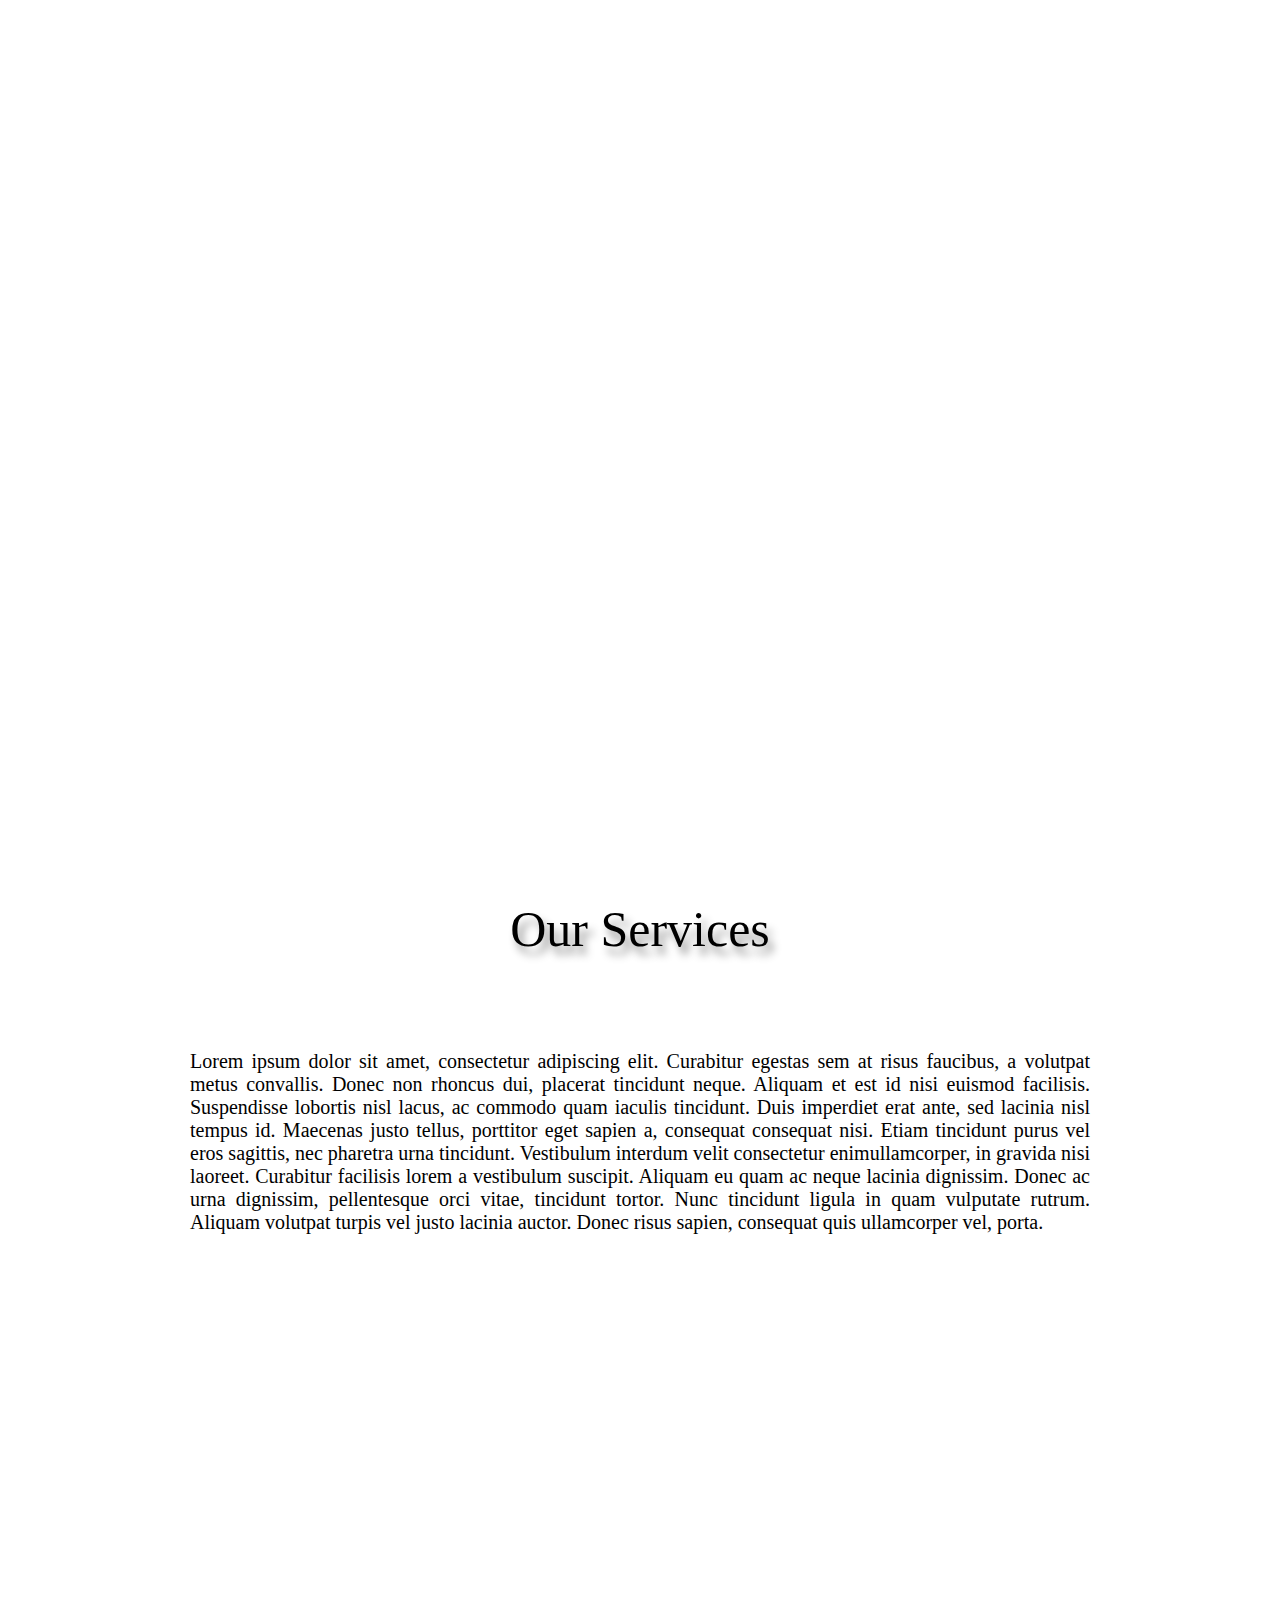
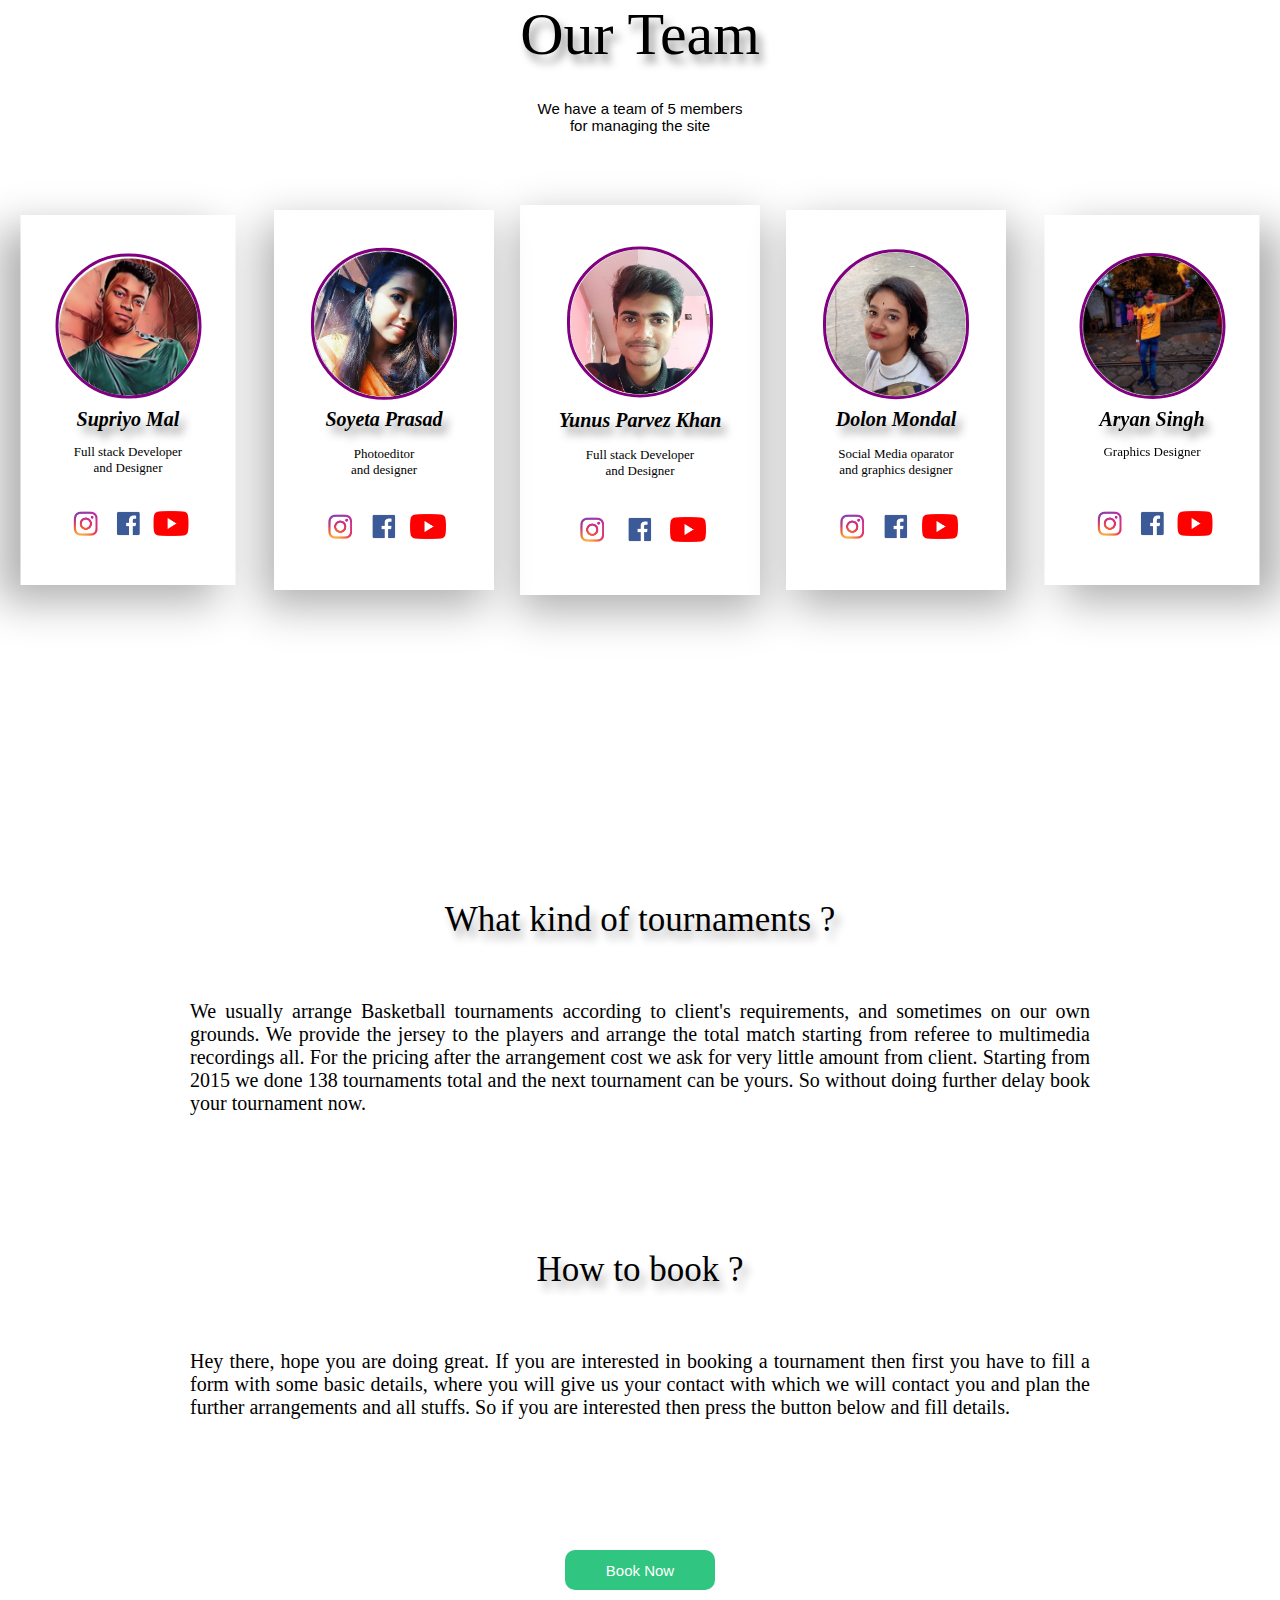
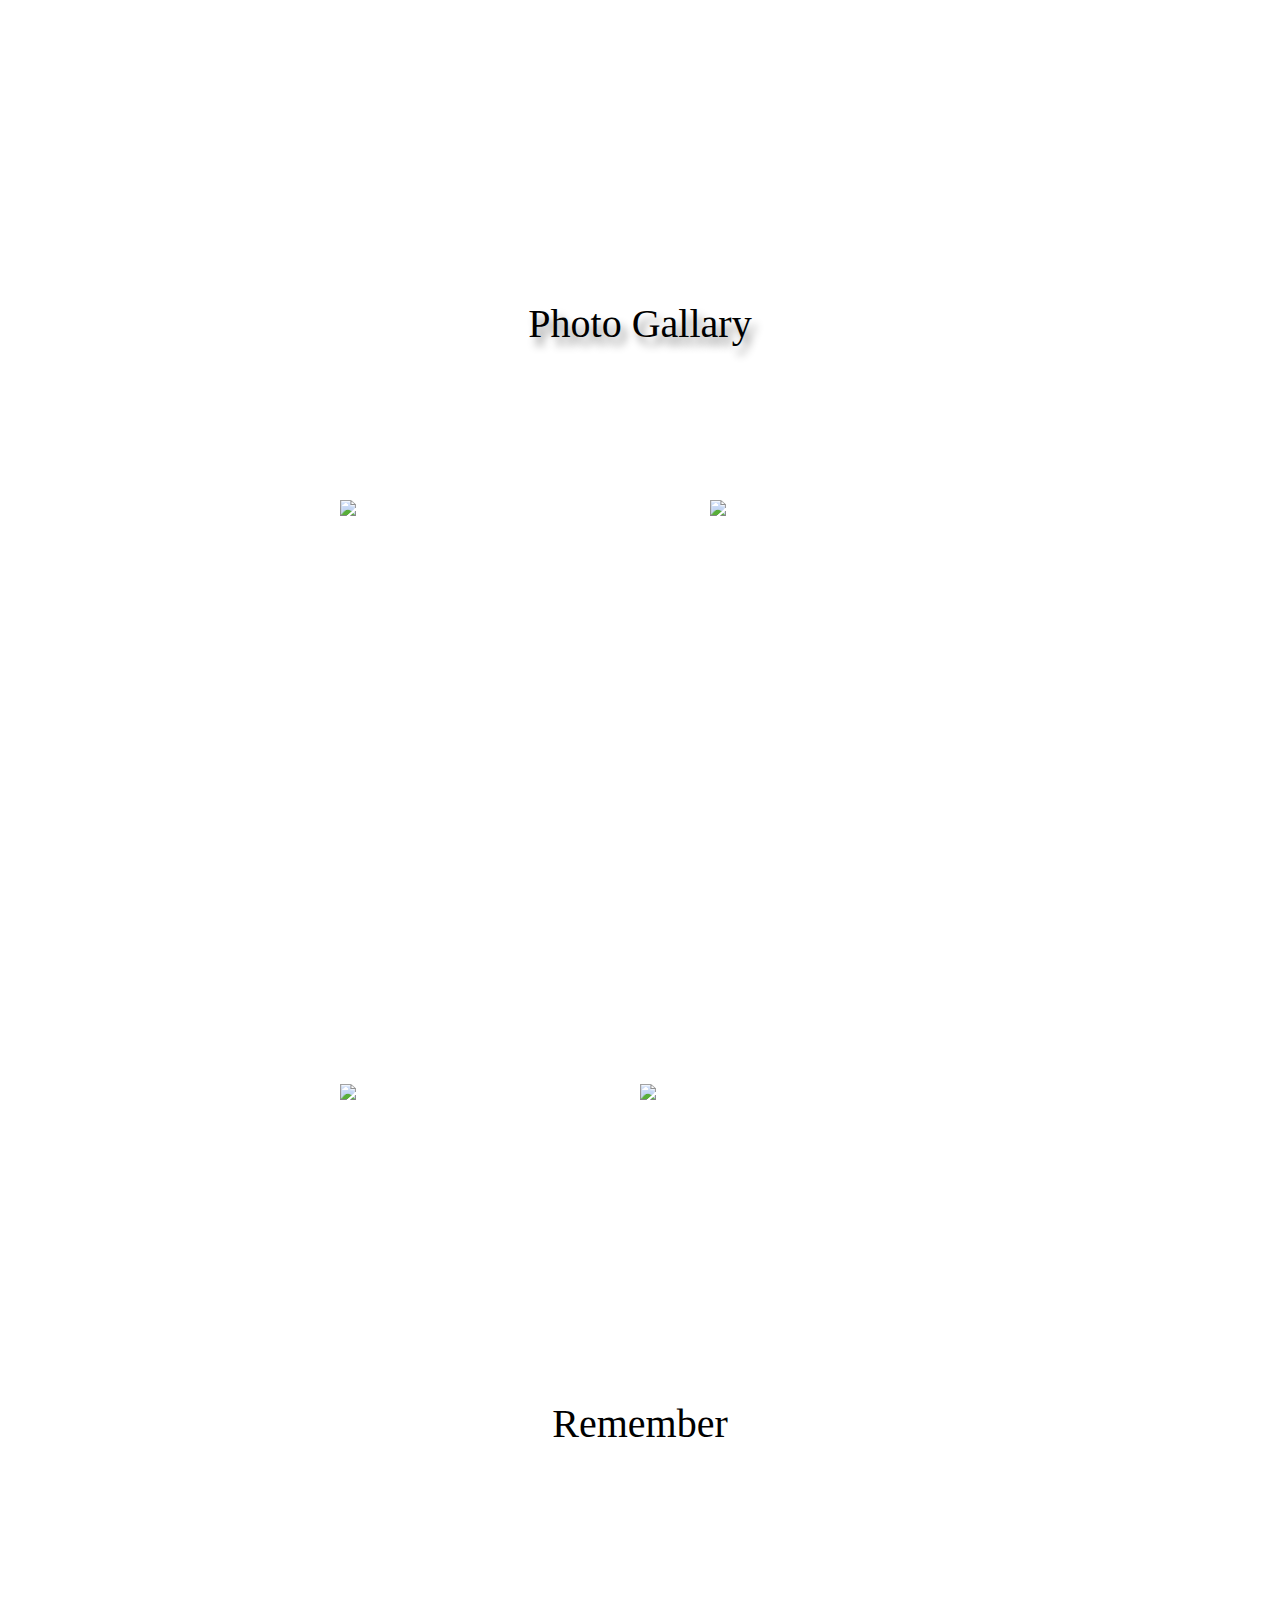
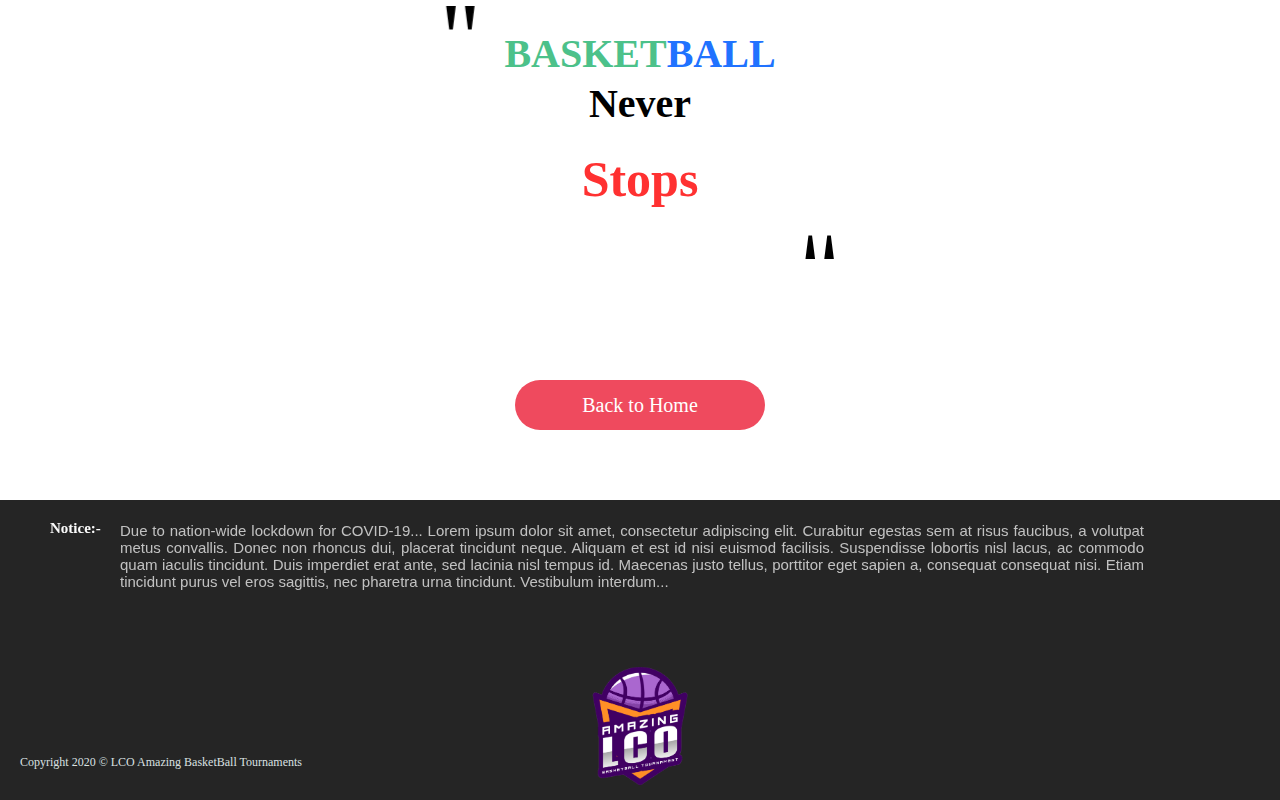
==== AboutUs.html @ e03855e0 "Add files via upload" ====
<!DOCTYPE html>
<html lang="en" dir="ltr">
  <head>
    <meta charset="utf-8">
    <title>About Us</title>
    <link rel="stylesheet" href="css/about.css">
    <link rel="stylesheet" href="css/scrollbar.css">
    <link rel="stylesheet" href="css/footer.css">
  </head>
  <body>

        <div id="background-img-sec">
          <h1 id="heading1">About Us</h1>
          <h4 id="heading2">Scroll Down</h4>
        </div>


<div id="body-container">
        <div id="our-services-sec">
          <h1 id="our-services-heading">Our Services</h1>

          <p id="our-services-txt">Lorem ipsum dolor sit amet, consectetur adipiscing elit. Curabitur egestas sem at risus faucibus, a volutpat metus convallis.
                                   Donec non rhoncus dui, placerat tincidunt neque. Aliquam et est id nisi euismod facilisis. Suspendisse lobortis nisl lacus, ac
                                   commodo quam iaculis tincidunt. Duis imperdiet erat ante, sed lacinia nisl tempus id. Maecenas justo tellus, porttitor eget
                                   sapien a, consequat consequat nisi. Etiam tincidunt purus vel eros sagittis, nec pharetra urna tincidunt. Vestibulum interdum
                                   velit consectetur enimullamcorper, in gravida nisi laoreet. Curabitur facilisis lorem a vestibulum suscipit. Aliquam eu quam
                                   ac neque lacinia dignissim. Donec ac urna dignissim, pellentesque orci vitae, tincidunt tortor. Nunc tincidunt ligula in quam
                                   vulputate rutrum. Aliquam volutpat turpis vel justo lacinia auctor. Donec risus sapien, consequat quis ullamcorper vel, porta.</p>
        </div>



        <div id="our-team-sec">

            <h1 id="our-team-heading">Our Team</h1>
            <h1 id="our-team-heading2">We have a team of 5 members<br>for managing the site</h1>


            <div id="team-member-1" class="team-member-box">
              <img src="Media\Team\Yunus.png" class="team-member-pic">
              <h3 class="team-member-name">Yunus Parvez Khan</h3>
              <h3 class="team-member-skills">Full stack Developer <br>and Designer</h3>
              <a href="https://instagram.com/yunusparvezkhan" target="_blank"><img src="Media\instagram-logo.png" class="team-member-social-media-1"/></a>
              <a href="https://facebook.com/IndianYPK" target="_blank"><img src="Media\fb-logo.png" class="team-member-social-media-2"/></a>
              <a href="https://youtube.com/YunusParvezKhan" target="_blank"><img src="Media\yt-logo.png" class="team-member-social-media-3"/></a>
            </div>

            <div id="team-member-2" class="team-member-box">
              <img src="Media\Team\Dollu.png" class="team-member-pic">
              <h3 class="team-member-name">Dolon Mondal</h3>
              <h3 class="team-member-skills">Social Media oparator <br>and graphics designer</h3>
              <a href="https://instagram.com/yunusparvezkhan" target="_blank"><img src="Media\instagram-logo.png" class="team-member-social-media-1"/></a>
              <a href="https://facebook.com/IndianYPK" target="_blank"><img src="Media\fb-logo.png" class="team-member-social-media-2"/></a>
              <a href="https://youtube.com/YunusParvezKhan" target="_blank"><img src="Media\yt-logo.png" class="team-member-social-media-3"/></a>
            </div>

            <div id="team-member-3" class="team-member-box">
              <img src="Media\Team\Soyeta.png" class="team-member-pic">
              <h3 class="team-member-name">Soyeta Prasad</h3>
              <h3 class="team-member-skills">Photoeditor <br>and designer</h3>
              <a href="https://instagram.com/soyetaprasad" target="_blank"><img src="Media\instagram-logo.png" class="team-member-social-media-1"/></a>
              <a href="https://www.facebook.com/prasad.abishek.5" target="_blank"><img src="Media\fb-logo.png" class="team-member-social-media-2"/></a>
              <a href="https://youtube.com/YunusParvezKhan" target="_blank"><img src="Media\yt-logo.png" class="team-member-social-media-3"/></a>
            </div>

            <div id="team-member-4" class="team-member-box">
              <img src="Media\Team\Ayush.png" class="team-member-pic">
              <h3 class="team-member-name">Aryan Singh </h3>
              <h3 class="team-member-skills">Graphics Designer</h3>
              <a href="https://instagram.com/ayushsingh6614" target="_blank"><img src="Media\instagram-logo.png" class="team-member-social-media-1"/></a>
              <a href="https://www.facebook.com/profile.php?id=100023584573073" target="_blank"><img src="Media\fb-logo.png" class="team-member-social-media-2"/></a>
              <a href="https://www.youtube.com/channel/UCTO0GkwFyr1plVphT4IkOWQ" target="_blank"><img src="Media\yt-logo.png" class="team-member-social-media-3"/></a>
            </div>

            <div id="team-member-5" class="team-member-box">
              <img src="Media\Team\Supriyo.png" class="team-member-pic">
              <h3 class="team-member-name">Supriyo Mal</h3>
              <h3 class="team-member-skills">Full stack Developer <br>and Designer</h3>
              <a href="https://instagram.com/supriyomall" target="_blank"><img src="Media\instagram-logo.png" class="team-member-social-media-1"/></a>
              <a href="https://facebook.com/error" target="_blank"><img src="Media\fb-logo.png" class="team-member-social-media-2"/></a>
              <a href="https://www.youtube.com/channel/UCSLXw7Q09MoAmJQPLLxhJLQ" target="_blank"><img src="Media\yt-logo.png" class="team-member-social-media-3"/></a>
            </div>




        </div>



                    <div id="questions-sec">
                      <h1 id="questions-sec-ques-1">What kind of tournaments ?</h1>
                      <p id="questions-sec-ques-1-txt">We usually arrange Basketball tournaments according to client's requirements, and sometimes on our own grounds.
                                                       We provide the jersey to the players and arrange the total match starting from referee to multimedia recordings all.
                                                       For the pricing after the arrangement cost we ask for very little amount from client.
                                                       Starting from 2015 we done 138 tournaments total and the next tournament can be yours. So without doing further delay
                                                       book your tournament now. </p>

                     <h1 id="questions-sec-ques-2">How to book ?</h1>
                     <p id="questions-sec-ques-2-txt">Hey there, hope you are doing great. If you are interested in booking a tournament then first you have to
                                                      fill a form with some basic details, where you will give us your contact with which we will contact you and plan the
                                                      further arrangements and all stuffs. So if you are interested then press the button below and fill details. </p>

                          <button type="button" id="book-btn">Book Now</button>

                    </div>



                    <div id="photo-gallary-sec">
                        <h1 id="photo-gallery-sec-heading">Photo Gallary</h1>

                        <img src="Media\img3.png" id="photo-gallary-sec-photo-1"/>
                        <img src="Media\img2.png" id="photo-gallary-sec-photo-2"/>
                        <img src="Media\img1.png" id="photo-gallary-sec-photo-3"/>
                        <img src="Media\img4.png" id="photo-gallary-sec-photo-4"/>
                    </div>

                    <div id="last-quote-sec">
                      <h1 id="last-quote-sec-heading">Remember</h1>

                        <h1 id="last-quote-sec-quote-line1">"</h1>

                        <h1 id="last-quote-sec-quote-line2">BASKET<div style="display:inline;color:#2072FF;">BALL</div></h1>
                        <h1 id="last-quote-sec-quote-line3">Never</h1>
                        <h1 id="last-quote-sec-quote-line4">Stops</h1>

                        <h1 id="last-quote-sec-quote-line5">"</h1>
                    </div>



                    <a href="index.html"><button type="button" id="back-to-home">Back to Home</button></a>


                    <footer id="footer" id="bottom">

                      <img src="Media\sports-logo-transparent.png" class="logo logofooter"/>
                          <h1 id="footer-notice-heading">Notice:-</h1>
                          <p id="footer-notice">Due to nation-wide lockdown for COVID-19... Lorem ipsum dolor sit amet, consectetur adipiscing elit. Curabitur egestas sem at risus faucibus, a volutpat metus convallis.
                                                   Donec non rhoncus dui, placerat tincidunt neque. Aliquam et est id nisi euismod facilisis. Suspendisse lobortis nisl lacus, ac
                                                   commodo quam iaculis tincidunt. Duis imperdiet erat ante, sed lacinia nisl tempus id. Maecenas justo tellus, porttitor eget
                                                   sapien a, consequat consequat nisi. Etiam tincidunt purus vel eros sagittis, nec pharetra urna tincidunt. Vestibulum interdum...</p>







                      <h1 id="copyright">Copyright 2020 © LCO Amazing BasketBall Tournaments</h1>



                    </footer>


</div>
  </body>
</html>
---- css/about.css ----
*{
  padding: 0;
  margin: 0;
}
html{
  transition: 0.5s;
  scroll-behavior: smooth;
}
body{
  overflow-y: scroll;
  overflow-x: hidden;
  background: #ffffff;
}
footer{
  top:4500px;
}




#background-img-sec{
 display: block;
 background-image: url("../Media/bg-1.png");
 background-size: auto;
 background-position: center;
 width:100%;
 height:800px;
 position: fixed;
 top:0;
 left:50%;
 transform:translate(-50%);
}
#body-container{
  background: #ffffff;
  width: 100%;
  height: 4800px;
  position: absolute;
  top:800px;
  left:0;
}
#heading1{
  font-size: 80px;
  font-family: Algerian;
  font-weight: 400;
  color:#ffffff;
  width:100%;
  text-align: center;
  position: absolute;
  top:150px;
}
#heading2{
  font-size: 30px;
  font-family:Viner Hand ITC;
  color:#ffffff;
  font-weight:lighter;
  width: 100%;
  text-align: center;
  position: absolute;
  top:300px;
}



#our-services-sec{
  display: block;
  width:1000px;
  height:500px;
  position: absolute;
  top:100px;
  left:50%;
  transform:translate(-50%);
  background-color: #ffffff;
}
#our-services-heading{
  font-size: 50px;
  font-family: Rockwell;
  font-weight:400;
  color:#000000;
  text-shadow: 5px 8px 8px #00000070;
  text-align: center;
}
#our-services-txt{
  font-size: 20px;
  font-family: Segoe UI;
  font-weight: 400;
  text-align: justify;
  width: 90%;
  position: absolute;
  top:150px;
  left: 50%;
  transform:translate(-50%);
}






#our-team-sec{
  display: block;
  width:100%;
  max-width: 1500px;
  height:700px;
  position: absolute;
  top:800px;
  left:50%;
  transform: translate(-50%);
  background: ;
}

#our-team-heading{
  font-size: 60px;
  font-family: Rockwell;
  font-weight:400;
  text-align: center;
  color:#000000;
  text-shadow: 5px 8px 8px #00000070;
}
#our-team-heading2{
  font-size: 15px;
  font-family: sans-serif;
  font-weight:400;
  text-align: center;
  position: absolute;
  top:100px;
  left:50%;
  transform:translate(-50%);
  color:#000000;
}


.team-member-box{
  display: block;
  width:215px;
  height:380px;
  position: absolute;
  top: 400px;
  background-color: #ffffff;
  transform:translate(-50%,-50%);
  cursor: pointer;
  transition: 0.7s;
}

.team-member-pic{
  display: block;
  width: 140px;
  height: auto;
  position: absolute;
  top: 30%;
  left:50%;
  transform:translate(-50%,-50%);
  border-radius: 80px;
  border:3px solid purple;
}
.team-member-name{
  font-size: 20px;
  font-family: Segoe UI;
  font-weight: 600;
  font-style: italic;
  text-align: center;
  width:100%;
  position: absolute;
  top:55%;
  left:50%;
  transform:translate(-50%,-50%);
  text-shadow: 5px 8px 8px #0000006B;
}
.team-member-skills{
  font-size: 13px;
  font-family: Segoe UI;
  font-weight: 400;
  text-align: center;
  width:100%;
  position: absolute;
  top:62%;
  left:50%;
  transform:translate(-50%);
}
.team-member-social-media-1{
  display: block;
  width:auto;
  height: 25px;
  position: absolute;
  top:80%;
  left:30%;
  transform:translate(-50%);
  cursor:pointer;
}
.team-member-social-media-2{
  display: block;
  width:auto;
  height: 25px;
  position: absolute;
  top:80%;
  left:50%;
  transform:translate(-50%);
  cursor:pointer;
}
.team-member-social-media-3{
  display: block;
  width:auto;
  height: 25px;
  position: absolute;
  top:80%;
  left:70%;
  transform:translate(-50%);
  cursor:pointer;
}



#team-member-1{
  width:240px;
  height: 390px;
  left:50%;
  box-shadow: 0 15px 40px 2px #0000004F;

}
#team-member-1:hover{
  background-color: #EB3D3D;
  color:#ffffff;
}


#team-member-2{
  width:220px;
  left:70%;
  box-shadow: 10px 15px 40px 2px #0000004F;
}
#team-member-2:hover{
  background-color: #242424;
  color:#ffffff;
}
#team-member-3{
  width:220px;
  left:30%;
  box-shadow: -10px 15px 40px 2px #0000004F;
}
#team-member-3:hover{
  background-color: #4574E6;
  color:#ffffff;
}
#team-member-4{
  height: 370px;
  left:90%;
  box-shadow: 20px 15px 40px 2px #0000004F;
}
#team-member-4:hover{
  background-color: #8816F7;
  color:#ffffff;
}
#team-member-5{
  height: 370px;
  left:10%;
  box-shadow: -20px 15px 40px 2px #0000004F;
}
#team-member-5:hover{
  background-color: #ECCF48;
  color:#ffffff;
}



#questions-sec{
  display: block;
  width:1000px;
  height:800px;
  position: absolute;
  top:1700px;
  left:50%;
  transform:translate(-50%);
  background-color: transparent;
}
#questions-sec-ques-1{
  font-size: 35px;
  font-family: Segoe UI;
  font-weight:400;
  text-align: center;
  text-shadow: 5px 8px 8px #00000052;
}
#questions-sec-ques-1-txt{
  font-size: 20px;
  font-family: Segoe UI;
  font-weight:400;
  position: absolute;
  top:100px;
  left:50%;
  transform:translate(-50%);
  width:90%;
  text-align: justify;
}
#questions-sec-ques-2{
  font-size: 35px;
  font-family: Segoe UI;
  font-weight:400;
  text-align: center;
  text-shadow: 5px 8px 8px #00000052;
  position: absolute;
  top:350px;
  left:50%;
  transform:translate(-50%);
}
#questions-sec-ques-2-txt{
  font-size: 20px;
  font-family: Segoe UI;
  font-weight:400;
  position: absolute;
  top:450px;
  left:50%;
  transform:translate(-50%);
  width:90%;
  text-align: justify;
}
#book-btn{
  display: block;
  width:150px;
  height:40px;
  border-radius: 10px;
  border:none;
  position: absolute;
  top:650px;
  left:50%;
  transform:translate(-50%);
  background: #30C580;
  color:#ffffff;
  cursor:pointer;
  font-size: 15px;
  text-align: center;
  transition: 0.3s;
}
#book-btn:hover{
  background: #219760;
  font-size: 18px;
}









#photo-gallary-sec{
  display: block;
  width:1000px;
  height:900px;
  position: absolute;
  top:2700px;
  left:50%;
  transform:translate(-50%);
  background: transparent;
}

#photo-gallery-sec-heading{
  font-size: 40px;
  font-family: Segoe UI;
  font-weight:400;
  text-align: center;
  text-shadow: 5px 8px 8px #00000073;
}
#photo-gallary-sec-photo-1{
  display: block;
  width: 300px;
  height:auto;
  position: absolute;
  top:200px;
  left:200px;
}
#photo-gallary-sec-photo-2{
  display: block;
  width: 230px;
  height:auto;
  position: absolute;
  top:200px;
  right:200px;
}
#photo-gallary-sec-photo-3{
  display: block;
  width: 200px;
  height:auto;
  position: absolute;
  bottom:100px;
  left:200px;
}
#photo-gallary-sec-photo-4{
  display: block;
  width: 300px;
  height:auto;
  position: absolute;
  bottom:100px;
  right:200px;
}





#last-quote-sec{
  display: block;
  width:500px;
  height:500px;
  position: absolute;
  top:3800px;
  left:50%;
  transform:translate(-50%);
  background: transparent;
}
#last-quote-sec-heading{
  font-size: 40px;
  font-family: Rockwell;
  font-weight:400;
  text-align: center;
}
#last-quote-sec-quote-line1{
  font-size: 100px;
  font-family: Perpetua Titling MT;
  font-weight:400;
  position: absolute;
  top:180px;
  left:50px;
  transform: rotateY(180deg);
}
#last-quote-sec-quote-line2{
  font-size: 40px;
  font-family: Showcard Gothic;
  color:#4CC18A;
  position: absolute;
  top:230px;
  left:50%;
  transform: translate(-50%);
}
#last-quote-sec-quote-line3{
  font-size: 40px;
  font-family: Segoe Print;
  color:#000000;
  position: absolute;
  top:280px;
  left:50%;
  transform: translate(-50%);
}
#last-quote-sec-quote-line4{
  font-size: 50px;
  font-family: Snap ITC;
  color:#FF3131;
  position: absolute;
  top:350px;
  left:50%;
  transform: translate(-50%);
}
#last-quote-sec-quote-line5{
  font-size: 100px;
  font-family: Perpetua Titling MT;
  font-weight:400;
  position: absolute;
  top:370px;
  right:50px;
  transform: rotateX(180deg);
}

#back-to-home{
  display:block;
  width:250px;
  height:50px;
  position:absolute;
  top:4380px;
  left:50%;
  transform:translate(-50%);
  text-align:center;
  font-size:20px;
  font-family:Segeo UI;
  font-weight:400;
  color:#ffffff;
  border:none;
  border-radius: 40px;
  background: #EF4A5E;
  transition: 0.3s;
  cursor:pointer;
  outline:none;
}

#back-to-home:hover{
  background-color: #D52E40;
  font-size: 23px;
}
---- css/scrollbar.css ----
body{
  overflow-y: scroll;
  overflow-x: hidden;
}



/* Let's get this party started */
::-webkit-scrollbar {
    width: 12px;
    background: #100142;
}
::-webkit-scrollbar:hover {
    width: 20px;
}
::-webkit-scrollbar-thumb:window-inactive:hover{
      width: 20px;
}


/* Handle */
::-webkit-scrollbar-thumb {
    -webkit-border-radius: 10px;
    border-radius: 10px;
    background: linear-gradient(to top, #FC8E21, #F33C0D);
    -webkit-box-shadow: inset 0 0 6px rgba(0,0,0,0.5);
}

::-webkit-scrollbar:window-inactive {
    width: 12px;
    background: #414141;
}
::-webkit-scrollbar-thumb:window-inactive {
	background: linear-gradient(to top, #FF6F6F, #FF9A8E);
}
---- css/footer.css ----
footer{
  display: block;
  width:100%;
  height: 300px;
  position: absolute;
  left:50%;
  transform:translate(-50%);
  background: #252525;
}
#copyright{
  font-size: 12px;
  font-family: Segoe UI;
  font-weight:400;
  position: absolute;
  bottom:30px;
  left:20px;
  color: #DAE0E2;
}
.logofooter{
  bottom: 10px;
  left:50%;
  transform:translate(-50%);
  width:100px;
  display: block;
  height:auto;
  position: absolute;
}
#footer-notice-heading{
  font-size: 15px;
  font-family: serif;
  font-weight: 600px;
  color:#fafafa;
  position: relative;
  top: 20px;
  left:50px;
}

#footer-notice{
  font-size: 15px;
  font-family: sans-serif;
  font-weight: 200px;
  color:#C1C1C1;
  position: relative;
  top: 5px;
  left:120px;
  width: 80%;
  text-align: justify;
  height: auto;
}
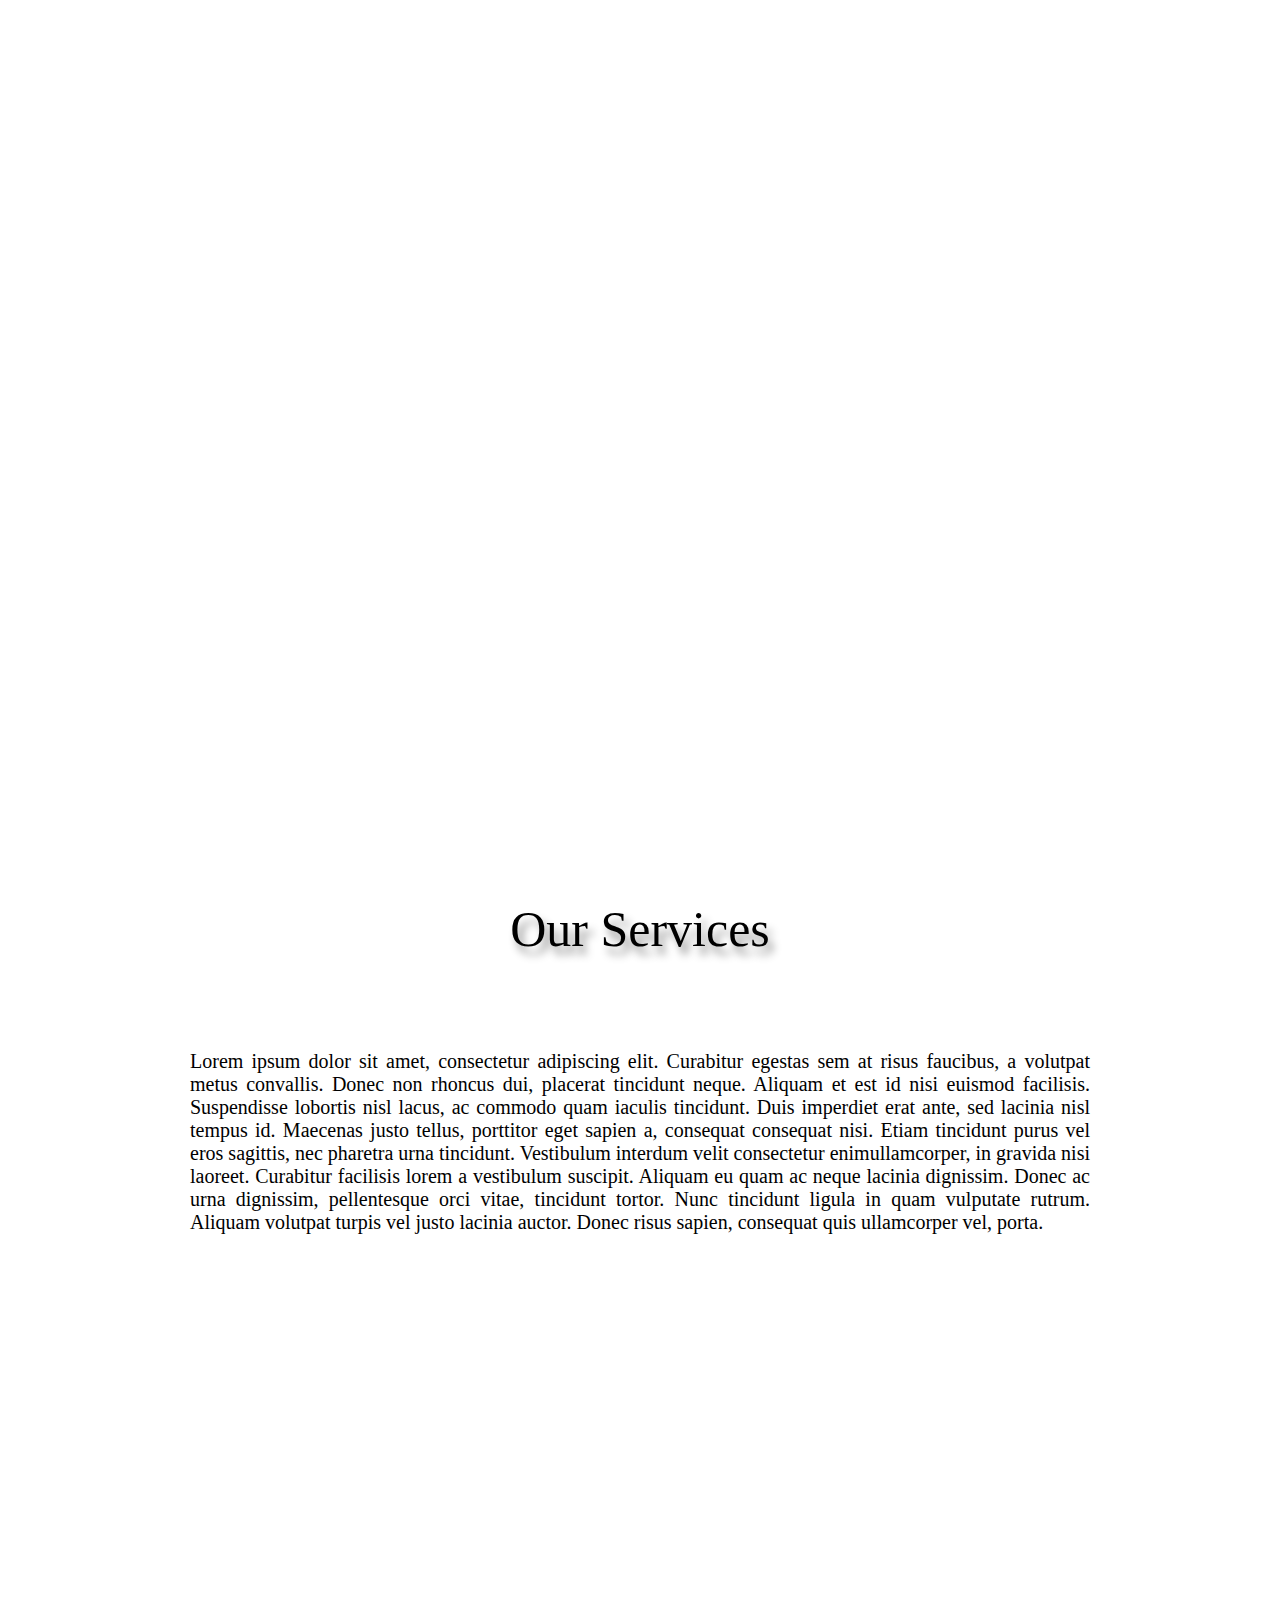
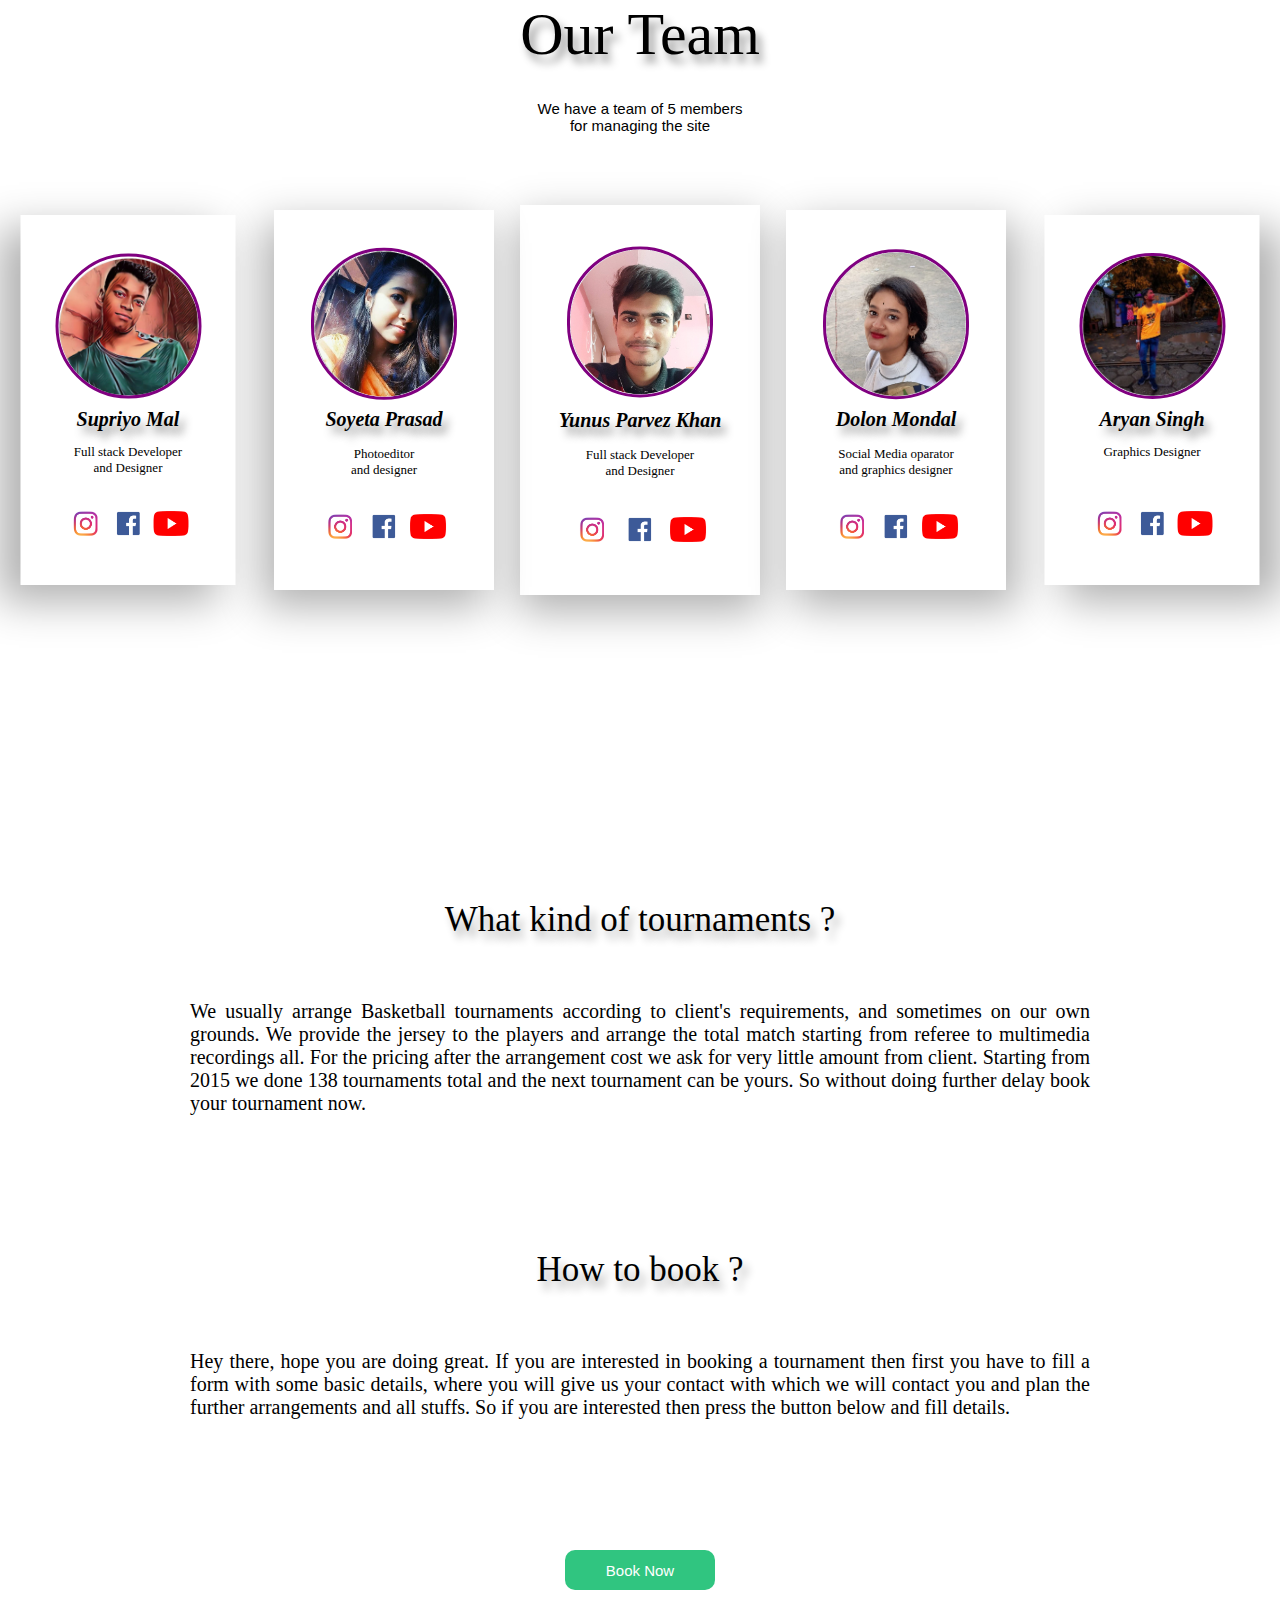
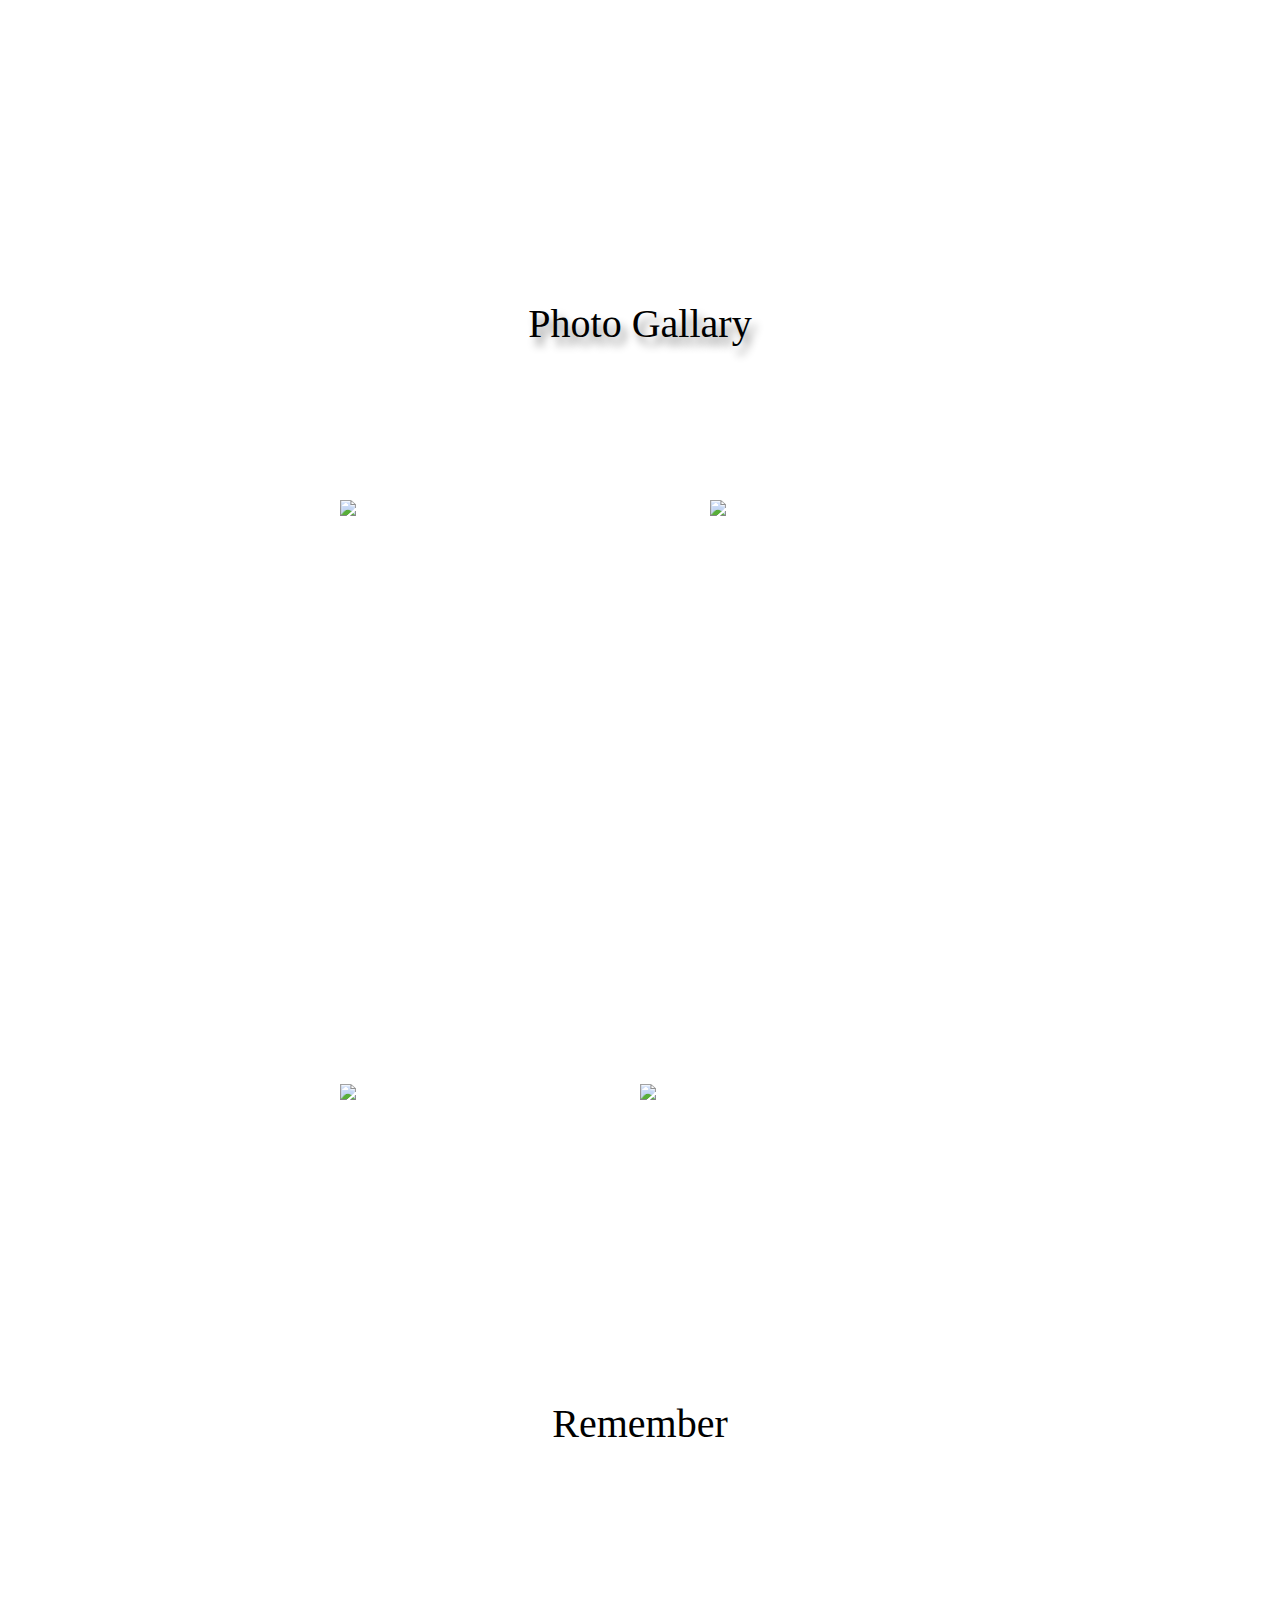
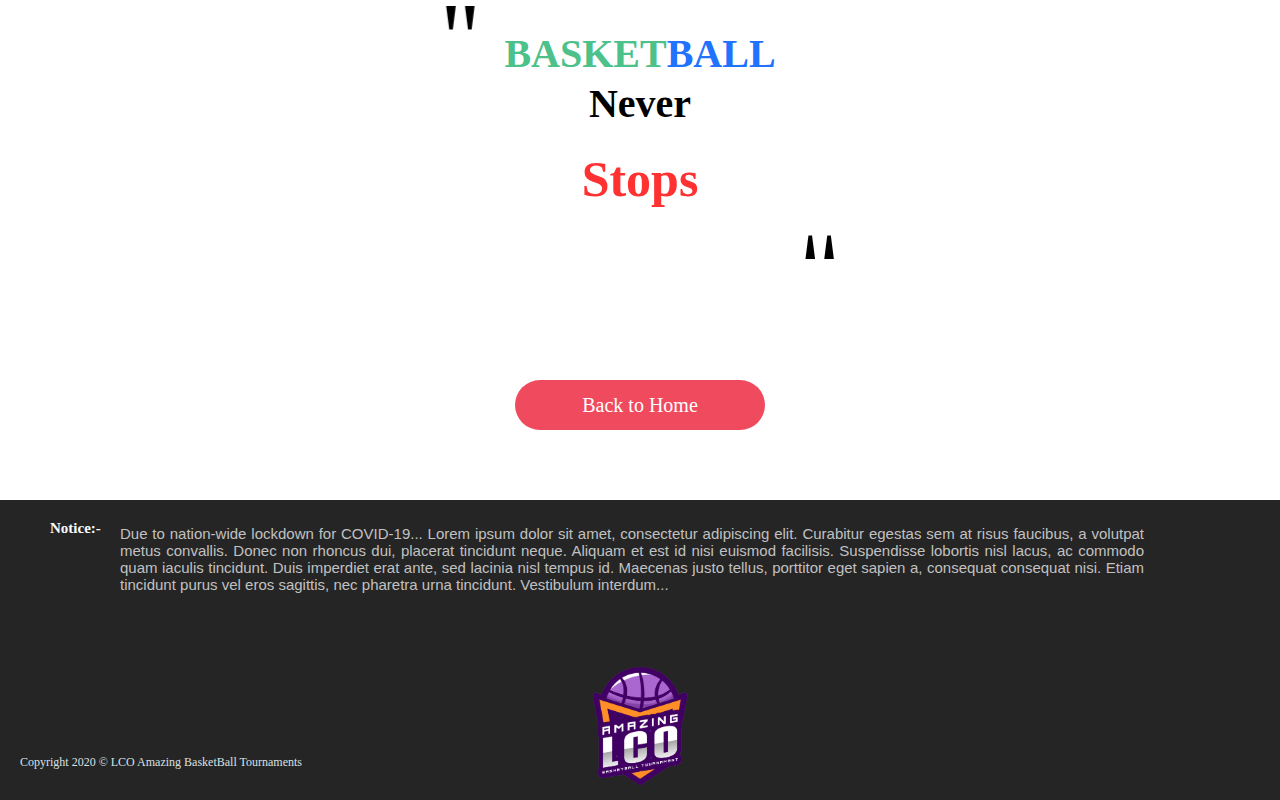
==== commit 21705576: "Responsive" ====
--- a/AboutUs.html
+++ b/AboutUs.html
@@ -2,10 +2,13 @@
 <html lang="en" dir="ltr">
   <head>
     <meta charset="utf-8">
+    <meta name="viewport" content="width=device-width, initial-scale=1, user-scalable=no" />
     <title>About Us</title>
     <link rel="stylesheet" href="css/about.css">
     <link rel="stylesheet" href="css/scrollbar.css">
     <link rel="stylesheet" href="css/footer.css">
+    <link rel="stylesheet" href="css/aboutMediaQuery.css">
+    <link rel="stylesheet" href="css/footerMediaQuery.css">
   </head>
   <body>
 
--- a/css/footer.css
+++ b/css/footer.css
@@ -3,8 +3,7 @@
   width:100%;
   height: 300px;
   position: absolute;
-  left:50%;
-  transform:translate(-50%);
+  left:0;
   background: #252525;
 }
 #copyright{
@@ -30,7 +29,7 @@
   font-family: serif;
   font-weight: 600px;
   color:#fafafa;
-  position: relative;
+  position: absolute;
   top: 20px;
   left:50px;
 }
@@ -41,7 +40,7 @@
   font-weight: 200px;
   color:#C1C1C1;
   position: relative;
-  top: 5px;
+  top: 25px;
   left:120px;
   width: 80%;
   text-align: justify;
--- a/css/aboutMediaQuery.css
+++ b/css/aboutMediaQuery.css
@@ -0,0 +1,300 @@
+@media (max-width:1200px) {
+
+  #our-team-sec{
+    top: 600px;
+  }
+
+    #team-member-2{
+        left: 80%;
+    }
+    #team-member-3{
+        left:20%;
+    }
+
+    #team-member-4{
+        left: 65%;
+        top: 850px;
+        height:380px;
+        width:230px;
+    }
+    #team-member-5{
+        left: 35%;
+        top: 850px;
+        height:380px;
+        width:230px;
+    }
+
+    #questions-sec{
+      top: 1850px;
+    }
+
+    #photo-gallary-sec{
+      top:2750px;
+    }
+
+
+}
+
+
+
+@media (max-width:1000px) {
+
+
+      #our-services-sec{
+        width: 800px;
+        top: 50px;
+      }
+      #our-services-txt{
+        top: 100px;
+      }
+
+      #our-team-sec{
+        top: 600px;
+      }
+      #questions-sec{
+        top: 1850px;
+        width:800px;
+      }
+
+
+
+}
+
+
+@media (max-width:800px) {
+
+      #our-services-sec{
+        width:600px;
+      }
+      #our-team-sec{
+        top: 700px;
+      }
+
+      #team-member-1{
+        left: 30%;
+        width:230px;
+        height: 380px;
+      }
+      #team-member-2{
+        left: 70%;
+        width:230px;
+        height: 380px;
+      }
+      #team-member-3{
+        left: 30%;
+        width:230px;
+        height: 380px;
+        top: 850px;
+      }
+      #team-member-5{
+        left: 70%;
+        width:230px;
+        top: 850px;
+        height: 380px;
+      }
+      #team-member-4{
+        left: 50%;
+        width:240px;
+        top: 1300px;
+        height: 380px;
+      }
+
+
+      #questions-sec{
+        width: 600px;
+        top: 2500px;
+      }
+
+      #photo-gallary-sec{
+        top:3350px;
+      }
+
+      #last-quote-sec{
+        top: 4300px;
+      }
+
+      footer{
+        top: 5000px;
+      }
+
+      #back-to-home{
+        top: 4900px;
+      }
+
+      #body-container{
+          height: 5000px;
+      }
+}
+
+
+
+
+
+
+
+@media (max-width:700px) {
+  #photo-gallary-sec{
+    display: none;
+    }
+
+    #last-quote-sec{
+      top: 3400px;
+    }
+    footer{
+      top: 4100px;
+    }
+    #back-to-home{
+      top: 4000px;
+    }
+    #body-container{
+       height: 4300px;
+    }
+
+
+}
+
+
+
+
+@media (max-width:600px) {
+
+        #our-services-sec{
+            width: 400px;
+        }
+        #our-team-sec{
+          top: 900px;
+        }
+        #questions-sec{
+          top: 2500px;
+          width: 400px;
+        }
+        #last-quote-sec{
+          top: 3450px;
+        }
+
+
+        #team-member-1{
+          left: 25%;
+        }
+        #team-member-2{
+          left: 75%;
+        }
+
+        #team-member-3{
+          left: 25%;
+        }
+        #team-member-5{
+          left: 75%;
+        }
+
+
+
+
+        #questions-sec-ques-1{
+          font-size:25px;
+        }
+        #questions-sec-ques-1-txt{
+          font-size:18px;
+        }
+        #questions-sec-ques-2{
+          font-size:25px;
+          top: 450px;
+        }
+        #questions-sec-ques-2-txt{
+          font-size:18px;
+          top: 500px;
+        }
+        #book-btn{
+          top: 750px;
+        }
+}
+
+
+
+
+@media (max-width:500px) {
+          #our-team-sec{
+            top: 900px;
+          }
+          #team-member-1{
+            width: 220px;
+            height:350px;
+            left: 50%;
+          }
+          #team-member-2{
+            width: 220px;
+            height:350px;
+            left: 50%;
+            top: 780px;
+          }
+          #team-member-3{
+            width: 220px;
+            height:350px;
+            left: 50%;
+            top: 1200px;
+          }
+          #team-member-5{
+            width: 220px;
+            height:350px;
+            left: 50%;
+            top: 1580px;
+          }
+          #team-member-4{
+            width: 220px;
+            height:350px;
+            left: 50%;
+            top: 1950px;
+          }
+
+          #questions-sec{
+            top: 3200px;
+          }
+          #last-quote-sec{
+            top: 4100px;
+          }
+
+          #back-to-home{
+            top: 4600px;
+          }
+
+          footer{
+            top: 4700px;
+          }
+          #body-container{
+            height: 5000px;
+          }
+}
+
+
+
+
+@media (max-width:400px) {
+    #our-services-sec{
+      width: 350px;
+    }
+    #our-team-sec{
+      top: 1000px;
+    }
+    #questions-sec{
+      width: 350px;
+    }
+
+    #last-quote-sec-quote-line1{
+        left: 100px;
+    }
+    #last-quote-sec-quote-line5{
+         right: 100px;
+    }
+
+    #heading1{
+        font-size: 50px;
+    }
+    #heading2{
+        font-size: 25px;
+        top: 250px;
+    }
+
+
+
+
+}
--- a/css/footerMediaQuery.css
+++ b/css/footerMediaQuery.css
@@ -0,0 +1,50 @@
+@media (max-width:800px) {
+  .logofooter{
+    display: none;
+  }
+}
+@media (max-width:700px) {
+   #footer-notice{
+     width:70%;
+   }
+}
+
+
+@media (max-width:500px) {
+   #footer-notice{
+     width:60%;
+   }
+   footer{
+     height: 400px;
+   }
+}
+
+@media (max-width:400px) {
+    #footer-notice-heading{
+      left: 0;
+      width: 100%;
+      text-align: center;
+    }
+
+   #footer-notice{
+     width:80%;
+     top:40px;
+     left: 50%;
+     transform:translate(-50%);
+   }
+   footer{
+     height: 450px;
+   }
+}
+
+@media (max-width:300px) {
+      footer{
+        height: 500px;
+      }
+}
+
+@media (max-width:250px) {
+      footer{
+        height: 600px;
+      }
+}
